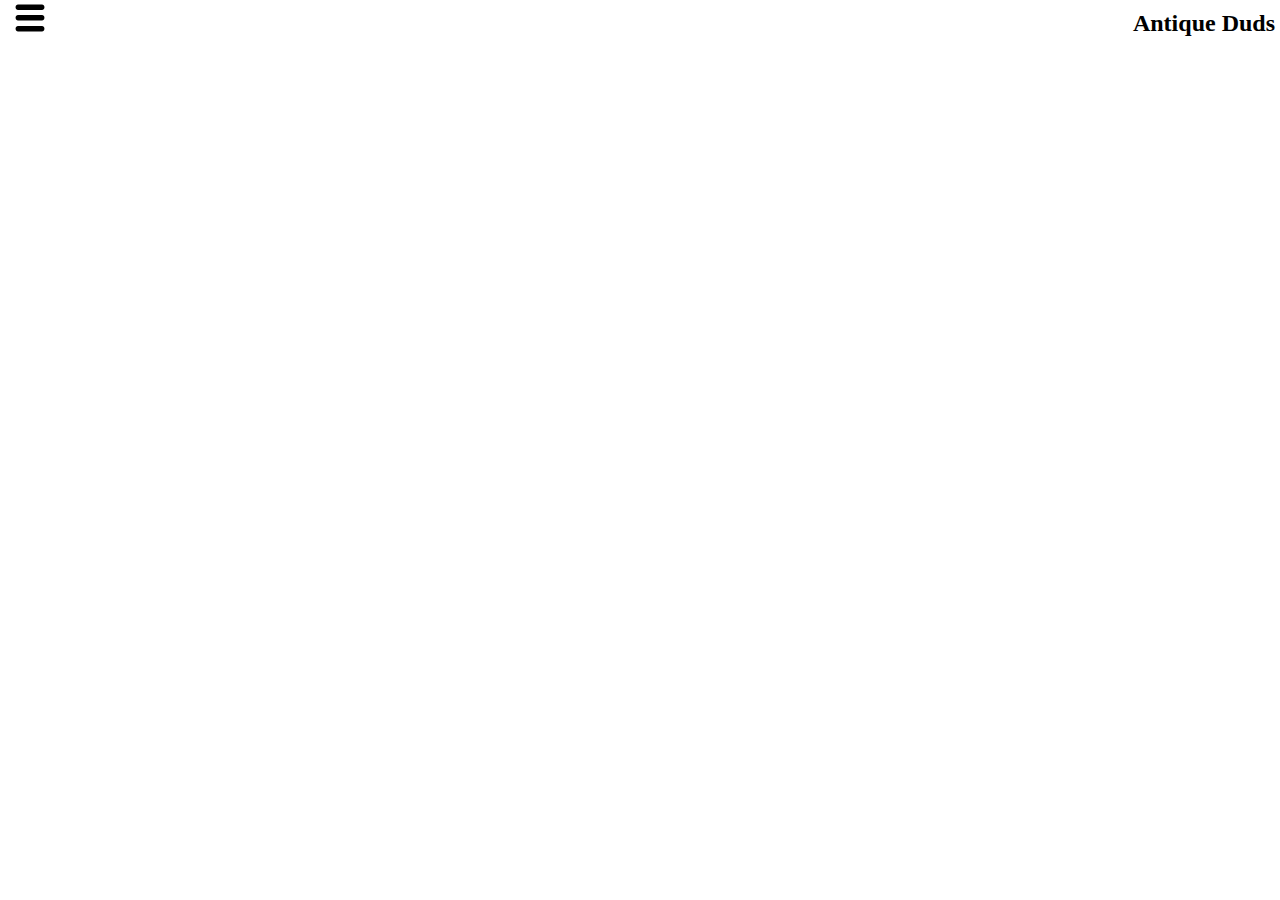
==== gallery-bowties.html @ 43f10f28 "added gallery page" ====
<!DOCTYPE html>
<html lang="en-ca">
<head>
	<meta charset="utf-8">
	<title>Gallery Demo</title>
	<meta name="handheldfriendly" content="true">
	<meta name="mobileoptimized" content="240">
	<meta name="viewport" content="width=device-width,initial-scale=1">
	<link href="css/common.css" rel="stylesheet">
	<link href="css/grid.css" rel="stylesheet">
	<link href="css/style.css" rel="stylesheet">
	<link href="js/nav.js" rel="stylesheet">
</head>
<body class="menu">

	<header>
		<a href="#" class="menu-toggle"><img src="img/nav-icon.svg"></a>
		<h1> Antique Duds</h1>
		<nav class="menu-side">
				<ul>
					<li><a href="#">Bowties</a></li>
					<li><a href="#">Ties</a></li>
					<li><a href="#">Hats</a></li>
					<li><a href="#">Necklaces</a></li>
					<li><a href="#">Scarves</a></li>
					<li><a href="#">Boots</a></li>
					<li><a href="#">Glasses</a></li>
				</ul>
		</nav>
	</header>

	<div class="wrapper">

		<div class="hover img-wrap unit unit-s-1 unit-m-1-3 unit-l-1-3">
			<img class="img-flex" src="http://placehold.it/330x220" alt="">
			<a href ="" class="img-info"><h3></h3></a>
		</div>
		<div class="hover img-wrap unit unit-s-1 unit-m-1-3 unit-l-1-3">
			<img class="img-flex" src="http://placehold.it/330x220" alt="">
			<a href ="" class="img-info"><h3> Scarves</h3></a>
		</div>
		<div class="hover img-wrap unit unit-s-1 unit-m-1-3 unit-l-1-3">
			<img class="img-flex" src="http://placehold.it/330x220" alt="">
			<a href ="" class="img-info"><h3> Necklaces</h3></a>
		</div>
		<div class="hover img-wrap unit unit-s-1 unit-m-1-3 unit-l-1-3">
			<img class="img-flex" src="http://placehold.it/330x220" alt="">
			<a href ="" class="img-info"><h3>Ties</h3></a>
		</div>
		<div class="hover img-wrap unit unit-s-1 unit-m-1-3 unit-l-1-3">
			<img class="img-flex" src="http://placehold.it/330x220" alt="">
			<a href ="" class="img-info"><h3> Scarves</h3></a>
		</div>
		<div class="hover img-wrap unit unit-s-1 unit-m-1-3 unit-l-1-3">
			<img class="img-flex" src="http://placehold.it/330x220" alt="">
			<a href ="" class="img-info"><h3> Necklaces</h3></a>
		</div>
		<div class="hover img-wrap unit unit-s-1 unit-m-1-3 unit-l-1-3">
			<img class="img-flex" src="http://placehold.it/330x220" alt="">
			<a href ="" class="img-info"><h3>Ties</h3></a>
		</div>
		<div class="hover img-wrap unit unit-s-1 unit-m-1-3 unit-l-1-3">
			<img class="img-flex" src="http://placehold.it/330x220" alt="">
			<a href ="" class="img-info"><h3> Scarves</h3></a>
		</div>
		<div class="hover img-wrap unit unit-s-1 unit-m-1-3 unit-l-1-3">
			<img class="img-flex" src="http://placehold.it/330x220" alt="">
			<a href ="" class="img-info"><h3> Necklaces</h3></a>
		</div>

	</div> <!--closes wrapper-->
<script src="https://ajax.googleapis.com/ajax/libs/jquery/1.11.3/jquery.min.js"></script>
<script>
(function()	{
	var body = $('body');
	$('.menu-toggle').bind('click',function() {
		body.toggleClass('menu-open');
		return false;
	});

}) ();
</script>
</body>
</html>
---- css/common.css ----
@-moz-viewport { width: device-width; scale: 1; }
@-ms-viewport { width: device-width; scale: 1; }
@-o-viewport { width: device-width; scale: 1; }
@-webkit-viewport { width: device-width; scale: 1; }
@viewport { width: device-width; scale: 1; }

html {
	margin: 0;
	padding: 0;

	font: normal 100%/1.5 Georgia,serif;
	-moz-text-size-adjust: 100%;
	-ms-text-size-adjust: 100%;
	-webkit-text-size-adjust: 100%;
	text-size-adjust: 100%;
}

*, *:before, *:after {
	box-sizing: inherit;
}

body {
	margin: 0;
	padding: 0;
}

.img-flex {
	display: block;
	width: 100%;
}

ul {
	list-style-type: none;
}
---- css/grid.css ----
.grid {
  overflow: hidden;
}

.unit {
  float: left;
}

.gutter {
  padding-left: 1em;
  padding-right: 1em;
}

.unit-s-1{
  width: 100%;
}

.unit-m-1{
  width: 100%;
}

.unit-l-1{
  width: 100%;
}

@media only screen and (min-width: 30em) {
  .unit-m-1-2 {
    width: 50%;
  }

  .unit-m-1-3 {
    width: 33.3333%;
  }
}

@media only screen and (min-width: 50em) {
  .unit-l-1-3 {
    width: 33.3333%;
  }

  .unit-l-2-3 {
    width: 66.6666%;
  }
}
---- css/style.css ----
header {
  height: 40px;
  width: 100%;
  background-color: #fff;
  position: fixed;
  z-index: 4999;
}

h1 {
  display: inline-block;
  float: right;
  margin-top: 0;
  font-size: 1.5em;
  padding: 5px;
}

.menu-side{
  position: fixed;
  background-color: #000;
  border-right: 1px solid #000;
  color: #fff;
  top: 0;
  left: -231px;
  width: 210px;
  height: 100%;
  padding:10px;
}

.menu {
  overflow-x: hidden;
  position: relative;
  left: 0;
}

.menu-open {
  left: 231px;
}

.menu-open .menu-side {
  left: 0;
}

.menu-side,
.menu {
  -webkit-transition: left 0.2s ease;
  -moz-transition: left 0.2s ease;
  transition: left 0.2s ease;
}

.menu-toggle {
padding: 10px;
}

.menu-toggle:hover,
.menu-toggle:focus,
.menu-toggle:active{
  -webkit-transform: scale(1.1);
      -ms-transform: scale(1.1);
          transform: scale(1.1);
}

.menu-side li a{
    display:block;
    padding: 1em;
    text-align: right;
    position:relative;
    text-decoration: none;
    color: #fff;
    font-family: 'Open Sans', Ariel, sans-serif;
}

.menu-side li a:hover,
.menu-side li a:focus,
.menu-side li a:active {
  color: #666;
  background-color: #fff;
}

.pull-quote {
  background-color: #000;
  height: 200px;
  text-align: center;
  padding: 4em 2em 2em;
  color: #fff;
}

img {
	overflow:hidden;
}

.hover img {
	opacity: 1;
	-webkit-transition: .3s ease-in-out;
	transition: .3s ease-in-out;
}

.hover:hover img {
	opacity: .5;
}

.img-wrap a {
  text-decoration:none;
  color: #000;
  font-family: 'Georgia', serif;
  padding-top: 3rem;
  font-size: 3em;
  text-align: center;
  top:0;
  opacity:0;
  filter: alpha(opacity = 0);
  position:absolute;
  width:100%;
  height:100%;
  z-index:1000;
    -webkit-transition: all 300ms ease-out;
		-moz-transition: all 300ms ease-out;
		-o-transition: all 300ms ease-out;
		-ms-transition: all 300ms ease-out;
	transition: all 300ms ease-out;
}

.img-wrap {
  position:relative;

}

.img-wrap:hover a {
  opacity:0.75;
  filter: alpha(opacity = 75);
}

.wrapper {
  margin-left: 10%;
  margin-right: 10%;
}
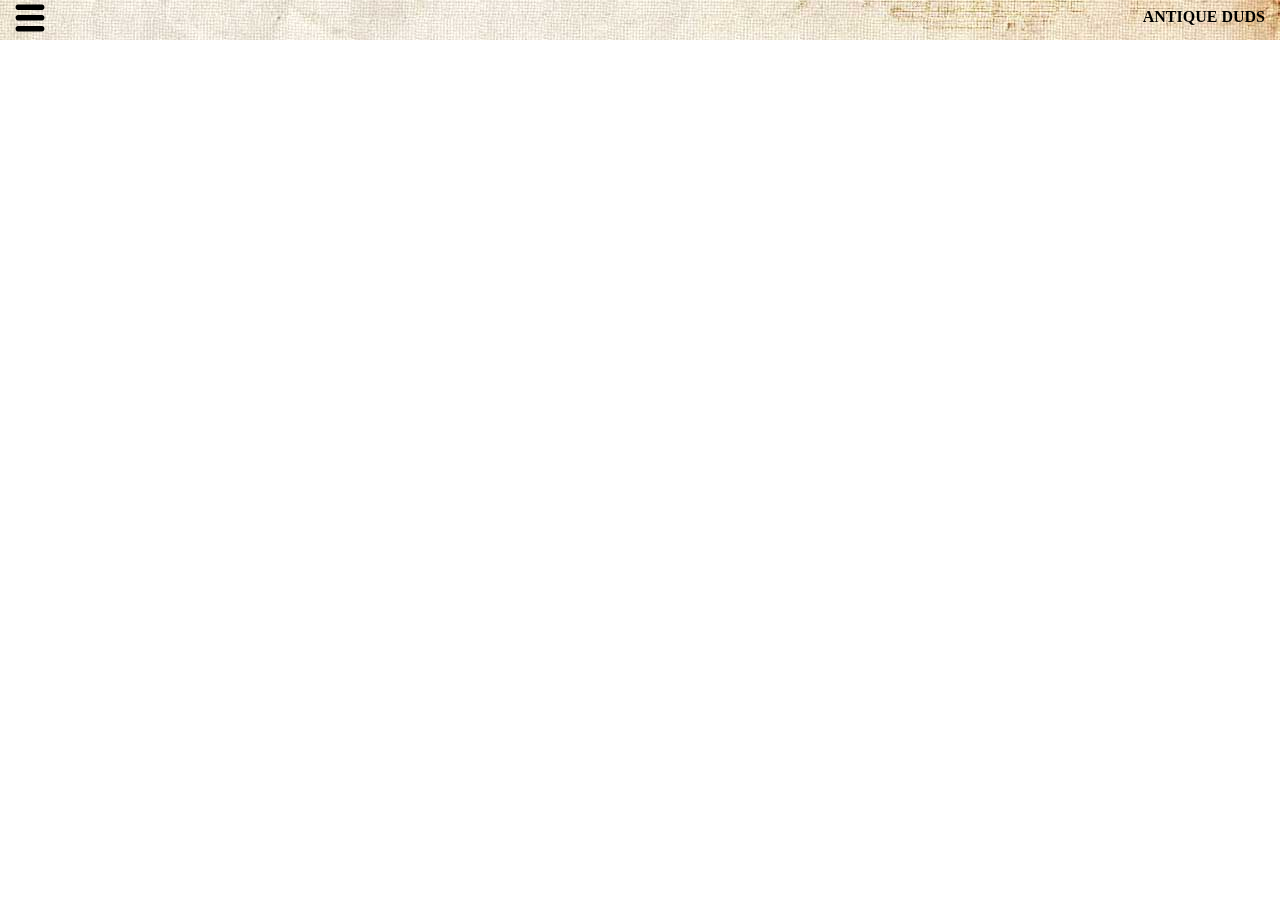
==== commit a63e51de: "pagination - assets" ====
--- a/gallery-bowties.html
+++ b/gallery-bowties.html
@@ -18,13 +18,14 @@
 		<h1> Antique Duds</h1>
 		<nav class="menu-side">
 				<ul>
-					<li><a href="#">Bowties</a></li>
-					<li><a href="#">Ties</a></li>
-					<li><a href="#">Hats</a></li>
-					<li><a href="#">Necklaces</a></li>
-					<li><a href="#">Scarves</a></li>
-					<li><a href="#">Boots</a></li>
-					<li><a href="#">Glasses</a></li>
+					<li><a href="http://shelleybabij.github.io/gallery-demo">Home</a></li>
+					<li><a href="http://shelleybabij.github.io/gallery-demo/gallery-bowties">Bowties</a></li>
+					<li><a href="http://shelleybabij.github.io/gallery-demo/gallery-bowites">Ties</a></li>
+					<li><a href="http://shelleybabij.github.io/gallery-demo/gallery-bowties">Hats</a></li>
+					<li><a href="http://shelleybabij.github.io/gallery-demo/gallery-bowties">Necklaces</a></li>
+					<li><a href="http://shelleybabij.github.io/gallery-demo/gallery-bowties">Scarves</a></li>
+					<li><a href="http://shelleybabij.github.io/gallery-demo/gallery-bowties">Boots</a></li>
+					<li><a href="http://shelleybabij.github.io/gallery-demo/gallery-bowties">Glasses</a></li>
 				</ul>
 		</nav>
 	</header>
@@ -33,39 +34,39 @@
 
 		<div class="hover img-wrap unit unit-s-1 unit-m-1-3 unit-l-1-3">
 			<img class="img-flex" src="http://placehold.it/330x220" alt="">
-			<a href ="" class="img-info"><h3></h3></a>
+			<a href ="" class="img-info"><h3>$29.99</h3></a>
 		</div>
 		<div class="hover img-wrap unit unit-s-1 unit-m-1-3 unit-l-1-3">
 			<img class="img-flex" src="http://placehold.it/330x220" alt="">
-			<a href ="" class="img-info"><h3> Scarves</h3></a>
+			<a href ="" class="img-info"><h3>$39.99</h3></a>
 		</div>
 		<div class="hover img-wrap unit unit-s-1 unit-m-1-3 unit-l-1-3">
 			<img class="img-flex" src="http://placehold.it/330x220" alt="">
-			<a href ="" class="img-info"><h3> Necklaces</h3></a>
+			<a href ="" class="img-info"><h3>$24.99</h3></a>
 		</div>
 		<div class="hover img-wrap unit unit-s-1 unit-m-1-3 unit-l-1-3">
 			<img class="img-flex" src="http://placehold.it/330x220" alt="">
-			<a href ="" class="img-info"><h3>Ties</h3></a>
+			<a href ="" class="img-info"><h3>$20.99</h3></a>
 		</div>
 		<div class="hover img-wrap unit unit-s-1 unit-m-1-3 unit-l-1-3">
 			<img class="img-flex" src="http://placehold.it/330x220" alt="">
-			<a href ="" class="img-info"><h3> Scarves</h3></a>
+			<a href ="" class="img-info"><h3>$19.99</h3></a>
 		</div>
 		<div class="hover img-wrap unit unit-s-1 unit-m-1-3 unit-l-1-3">
 			<img class="img-flex" src="http://placehold.it/330x220" alt="">
-			<a href ="" class="img-info"><h3> Necklaces</h3></a>
+			<a href ="" class="img-info"><h3>$38.99</h3></a>
 		</div>
 		<div class="hover img-wrap unit unit-s-1 unit-m-1-3 unit-l-1-3">
 			<img class="img-flex" src="http://placehold.it/330x220" alt="">
-			<a href ="" class="img-info"><h3>Ties</h3></a>
+			<a href ="" class="img-info"><h3>$29.99</h3></a>
 		</div>
 		<div class="hover img-wrap unit unit-s-1 unit-m-1-3 unit-l-1-3">
 			<img class="img-flex" src="http://placehold.it/330x220" alt="">
-			<a href ="" class="img-info"><h3> Scarves</h3></a>
+			<a href ="" class="img-info"><h3>$29.99</h3></a>
 		</div>
 		<div class="hover img-wrap unit unit-s-1 unit-m-1-3 unit-l-1-3">
 			<img class="img-flex" src="http://placehold.it/330x220" alt="">
-			<a href ="" class="img-info"><h3> Necklaces</h3></a>
+			<a href ="" class="img-info"><h3>$29.99</h3></a>
 		</div>
 
 	</div> <!--closes wrapper-->
--- a/css/grid.css
+++ b/css/grid.css
@@ -33,7 +33,7 @@
   }
 }
 
-@media only screen and (min-width: 50em) {
+@media only screen and (min-width: 60em) {
   .unit-l-1-3 {
     width: 33.3333%;
   }
--- a/css/style.css
+++ b/css/style.css
@@ -1,7 +1,9 @@
 header {
   height: 40px;
   width: 100%;
-  background-color: #fff;
+  background-image:url("../img/paper.jpg");
+  background-size: cover;
+  background-position: center;
   position: fixed;
   z-index: 4999;
 }
@@ -10,8 +12,10 @@
   display: inline-block;
   float: right;
   margin-top: 0;
-  font-size: 1.5em;
+  font-size: 1em;
   padding: 5px;
+  margin-right: 10px;
+  text-transform: uppercase;
 }
 
 .menu-side{
@@ -77,11 +81,12 @@
 }
 
 .pull-quote {
-  background-color: #000;
-  height: 200px;
+  background-image:url("../img/paper.jpg");
+  background-size: cover;
+  background-position: center;
   text-align: center;
   padding: 4em 2em 2em;
-  color: #fff;
+  color: #000;
 }
 
 img {
@@ -125,7 +130,7 @@
 }
 
 .img-wrap:hover a {
-  opacity:0.75;
+  opacity:0.95;
   filter: alpha(opacity = 75);
 }
 
@@ -133,3 +138,15 @@
   margin-left: 10%;
   margin-right: 10%;
 }
+
+@media only screen and (min-width: 30em){
+  .img-wrap a {
+    font-size: 1.5em;
+}
+}
+
+@media only screen and (min-width: 50em){
+  .img-wrap a {
+    font-size: 3em;
+  }
+}
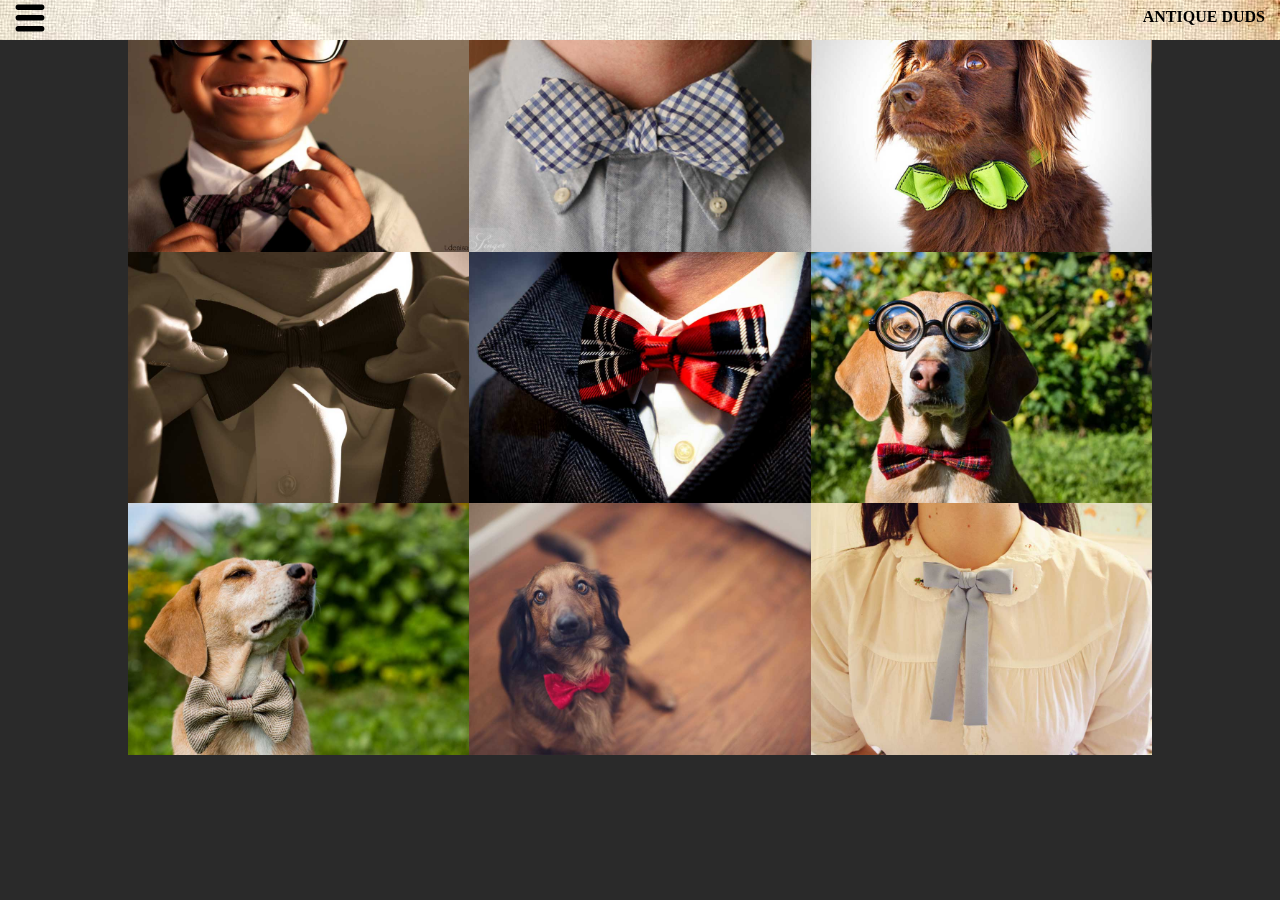
==== commit f5f7eb43: "added gallery images" ====
--- a/gallery-bowties.html
+++ b/gallery-bowties.html
@@ -20,7 +20,7 @@
 				<ul>
 					<li><a href="http://shelleybabij.github.io/gallery-demo">Home</a></li>
 					<li><a href="http://shelleybabij.github.io/gallery-demo/gallery-bowties">Bowties</a></li>
-					<li><a href="http://shelleybabij.github.io/gallery-demo/gallery-bowites">Ties</a></li>
+					<li><a href="http://shelleybabij.github.io/gallery-demo/gallery-bowties">Ties</a></li>
 					<li><a href="http://shelleybabij.github.io/gallery-demo/gallery-bowties">Hats</a></li>
 					<li><a href="http://shelleybabij.github.io/gallery-demo/gallery-bowties">Necklaces</a></li>
 					<li><a href="http://shelleybabij.github.io/gallery-demo/gallery-bowties">Scarves</a></li>
@@ -32,44 +32,45 @@
 
 	<div class="wrapper">
 
-		<div class="hover img-wrap unit unit-s-1 unit-m-1-3 unit-l-1-3">
-			<img class="img-flex" src="http://placehold.it/330x220" alt="">
+		<div class="hover img-wrap unit unit-s-1 unit-m-1-2 unit-l-1-3">
+			<img class="img-flex" src="img/gallery-1.jpg" alt="bowtie picture">
 			<a href ="" class="img-info"><h3>$29.99</h3></a>
 		</div>
-		<div class="hover img-wrap unit unit-s-1 unit-m-1-3 unit-l-1-3">
-			<img class="img-flex" src="http://placehold.it/330x220" alt="">
+		<div class="hover img-wrap unit unit-s-1 unit-m-1-2 unit-l-1-3">
+			<img class="img-flex" src="img/gallery-2.jpg" alt="bowtie picture">
 			<a href ="" class="img-info"><h3>$39.99</h3></a>
 		</div>
-		<div class="hover img-wrap unit unit-s-1 unit-m-1-3 unit-l-1-3">
-			<img class="img-flex" src="http://placehold.it/330x220" alt="">
+		<div class="hover img-wrap unit unit-s-1 unit-m-1-2 unit-l-1-3">
+			<img class="img-flex" src="img/gallery-3.jpg" alt="bowtie picture">
 			<a href ="" class="img-info"><h3>$24.99</h3></a>
 		</div>
-		<div class="hover img-wrap unit unit-s-1 unit-m-1-3 unit-l-1-3">
-			<img class="img-flex" src="http://placehold.it/330x220" alt="">
+		<div class="hover img-wrap unit unit-s-1 unit-m-1-2 unit-l-1-3">
+			<img class="img-flex" src="img/gallery-4.jpg" alt="bowtie picture">
 			<a href ="" class="img-info"><h3>$20.99</h3></a>
 		</div>
-		<div class="hover img-wrap unit unit-s-1 unit-m-1-3 unit-l-1-3">
-			<img class="img-flex" src="http://placehold.it/330x220" alt="">
+		<div class="hover img-wrap unit unit-s-1 unit-m-1-2 unit-l-1-3">
+			<img class="img-flex" src="img/gallery-5.jpg" alt="bowtie picture">
 			<a href ="" class="img-info"><h3>$19.99</h3></a>
 		</div>
-		<div class="hover img-wrap unit unit-s-1 unit-m-1-3 unit-l-1-3">
-			<img class="img-flex" src="http://placehold.it/330x220" alt="">
+		<div class="hover img-wrap unit unit-s-1 unit-m-1-2 unit-l-1-3">
+			<img class="img-flex" src="img/gallery-6.jpg" alt="bowtie picture">
 			<a href ="" class="img-info"><h3>$38.99</h3></a>
 		</div>
-		<div class="hover img-wrap unit unit-s-1 unit-m-1-3 unit-l-1-3">
-			<img class="img-flex" src="http://placehold.it/330x220" alt="">
+		<div class="hover img-wrap unit unit-s-1 unit-m-1-2 unit-l-1-3">
+			<img class="img-flex" src="img/gallery-7.jpg" alt="bowtie picture">
 			<a href ="" class="img-info"><h3>$29.99</h3></a>
 		</div>
-		<div class="hover img-wrap unit unit-s-1 unit-m-1-3 unit-l-1-3">
-			<img class="img-flex" src="http://placehold.it/330x220" alt="">
+		<div class="hover img-wrap unit unit-s-1 unit-m-1-2 unit-l-1-3">
+			<img class="img-flex" src="img/gallery-8.jpg" alt="bowtie picture">
 			<a href ="" class="img-info"><h3>$29.99</h3></a>
 		</div>
-		<div class="hover img-wrap unit unit-s-1 unit-m-1-3 unit-l-1-3">
-			<img class="img-flex" src="http://placehold.it/330x220" alt="">
+		<div class="hover img-wrap unit unit-s-1 unit-m-1-2 unit-l-1-3">
+			<img class="img-flex" src="img/gallery-9.jpg" alt="bowtie picture">
 			<a href ="" class="img-info"><h3>$29.99</h3></a>
 		</div>
 
 	</div> <!--closes wrapper-->
+
 <script src="https://ajax.googleapis.com/ajax/libs/jquery/1.11.3/jquery.min.js"></script>
 <script>
 (function()	{
--- a/css/common.css
+++ b/css/common.css
@@ -7,6 +7,7 @@
 html {
 	margin: 0;
 	padding: 0;
+	background-color: #2a2a2a;
 
 	font: normal 100%/1.5 Georgia,serif;
 	-moz-text-size-adjust: 100%;
--- a/css/style.css
+++ b/css/style.css
@@ -89,6 +89,11 @@
   color: #000;
 }
 
+.pq{
+  max-width: 700px;
+  margin: 0 auto;
+}
+
 img {
 	overflow:hidden;
 }
@@ -134,10 +139,15 @@
   filter: alpha(opacity = 75);
 }
 
-.wrapper {
-  margin-left: 10%;
-  margin-right: 10%;
+.footer {
+  background-image:url("../img/paper.jpg");
+  background-size: cover;
+  background-position: center;
+  text-align: center;
+  padding: 1em 1em 1em;
+  color: #000;
 }
+
 
 @media only screen and (min-width: 30em){
   .img-wrap a {
@@ -149,4 +159,10 @@
   .img-wrap a {
     font-size: 3em;
   }
+
+  .wrapper {
+  margin-left: 10%;
+  margin-right: 10%;
 }
+
+}
